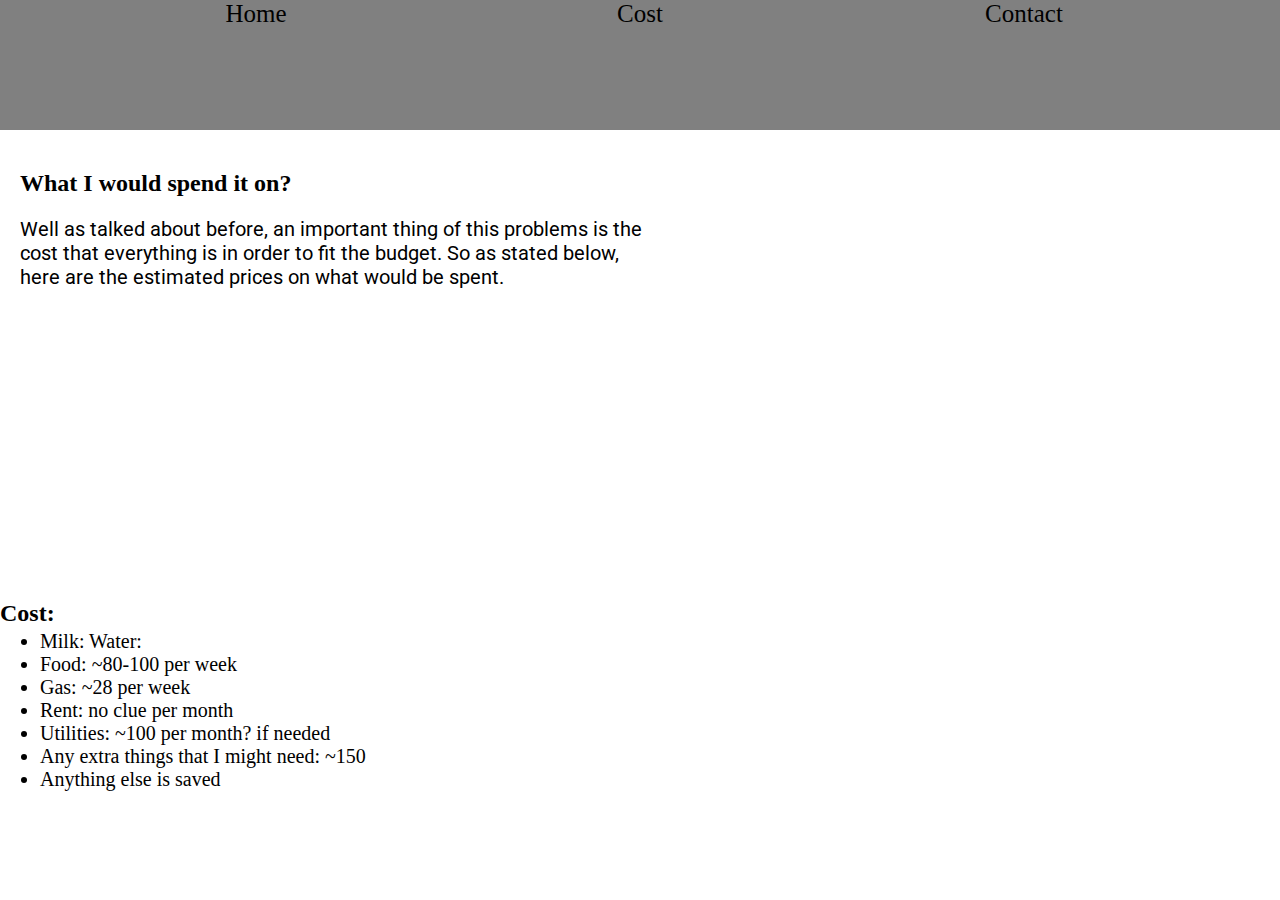
==== Cost.html @ 1cebc8cb "Adding everything to master" ====
<head>
    <title>Economic Apocalypse</title>
    <link rel="stylesheet" href="Cost.css">
</head>
<body>
    
    
   <div class="aboutWrapper">
        <div class="navWrapper">
            <div onClick="window.location.href='Index.html'" class="navWrapper_1"> Home</div>
            <div onClick="window.location.href='#'" class="navWrapper_2">Cost</div>
            <div onClick="window.location.href='contact.html'" class="navWrapper_3"> Contact</div>
   </div>
       <div class="bodyWrapper">
           <div class="bodyObject bodyObjectpadding">
               <h2>What I would spend it on?</h2>
               <p> Well as talked about before, an important thing of this problems is the cost that everything is in order to fit the budget.
                    So as stated below, here are the estimated prices on what would be spent.
               </p>
           </div>
           <div class="Header">
            <h2>
                Cost:  
            </h2>
        </div>
         
        <div class="List">
           <ul>
               <li>Milk:  Water: </li>
               <li>Food: ~80-100 per week</li>
               <li>Gas: ~28 per week</li>
               <li>Rent: no clue per month</li>
               <li>Utilities: ~100 per month? if needed</li>
               <li>Any extra things that I might need: ~150</li>
               <li>Anything else is saved</li>
               
             </ul>
        </div>
       
       </div>
       </div>
   
    
</body>


              
</html>
---- Cost.css ----
@import url('https://fonts.googleapis.com/css?family=Roboto&display=swap');
body {
    margin: 0;
    background: white;
    width: 100%;
}

p { 
    font-family: Roboto; 
    font-size: 20px; 
    margin: 0px;
   }




.aboutWrapper { width: 100%; height: 100vh; position: absolute; cursor: pointer;}
.navWrapper {
    width:100%; 
    height: 130px; 
    background: grey; 
    display:-webkit-box;
}
.Name {
    top: 130px;
    width: 100%;
    height: 100vh;
    position: absolute;
    text-align: center;
    text-decoration: underline;
}

    
.bodyWrapper {
    width:100%;
    height: fit-content;
    position: relative;
    display: flex;
}

.bodyObject {
    width: 50%;
    height: 300px;
    position: relative;
}

.bodyObjectimg {
    height: 100%;
    transform: translateX(-50%);
    left: 50%;
    position: absolute;
}

.bodyObjectpadding {
    padding: 20px;
}

.buttonDecoration{
    width: 160px;
    height: 35px;
    background: lightgrey;
    border: none;
    cursor: pointer;
}
.navWrapper_1 {
    width: 40%; 
    height: 100%;
    background: grey;
    text-align: center;
    color: black;
    font-size: 25px;
}
.navWrapper_2 {
    width: 20%; 
    height: 100%;
    background: grey;
    text-align: center;
    color: black;
    font-size: 25px
}

.navWrapper_3 {
    width: 40%; 
    height: 100%;
    background: grey;
    text-align: center;
    color: black;
    font-size: 25px
}
.Header {
    width:100%;
    top:450px;
    position:absolute;
}
.List {
    
    width:100%;
    top: 480px;
    position:absolute;
    font-size: 20px;
}
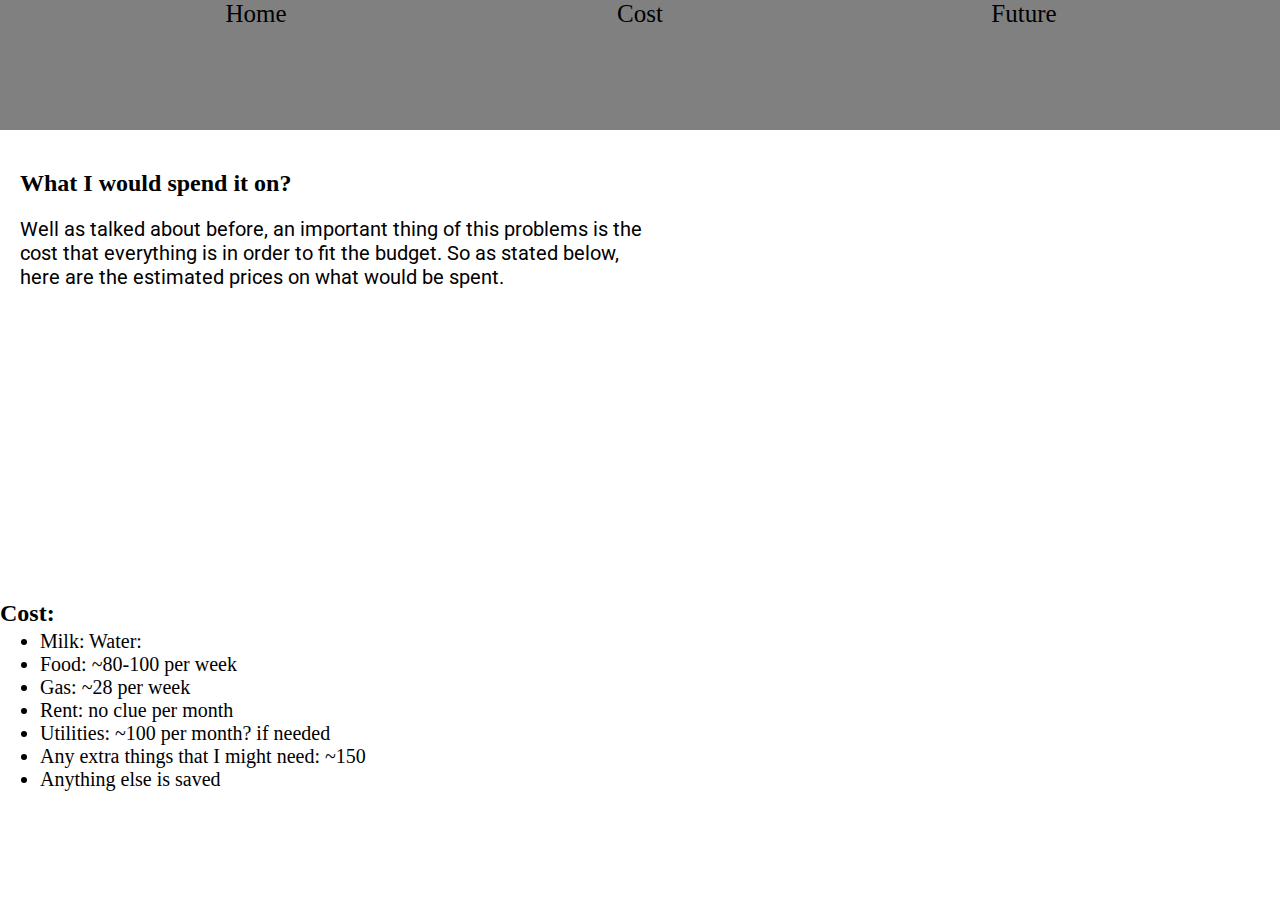
==== commit 99543c6a: "fixing files to make sure that they all work" ====
--- a/Cost.html
+++ b/Cost.html
@@ -9,7 +9,7 @@
         <div class="navWrapper">
             <div onClick="window.location.href='Index.html'" class="navWrapper_1"> Home</div>
             <div onClick="window.location.href='#'" class="navWrapper_2">Cost</div>
-            <div onClick="window.location.href='contact.html'" class="navWrapper_3"> Contact</div>
+            <div onClick="window.location.href='Future.html'" class="navWrapper_3"> Future</div>
    </div>
        <div class="bodyWrapper">
            <div class="bodyObject bodyObjectpadding">
